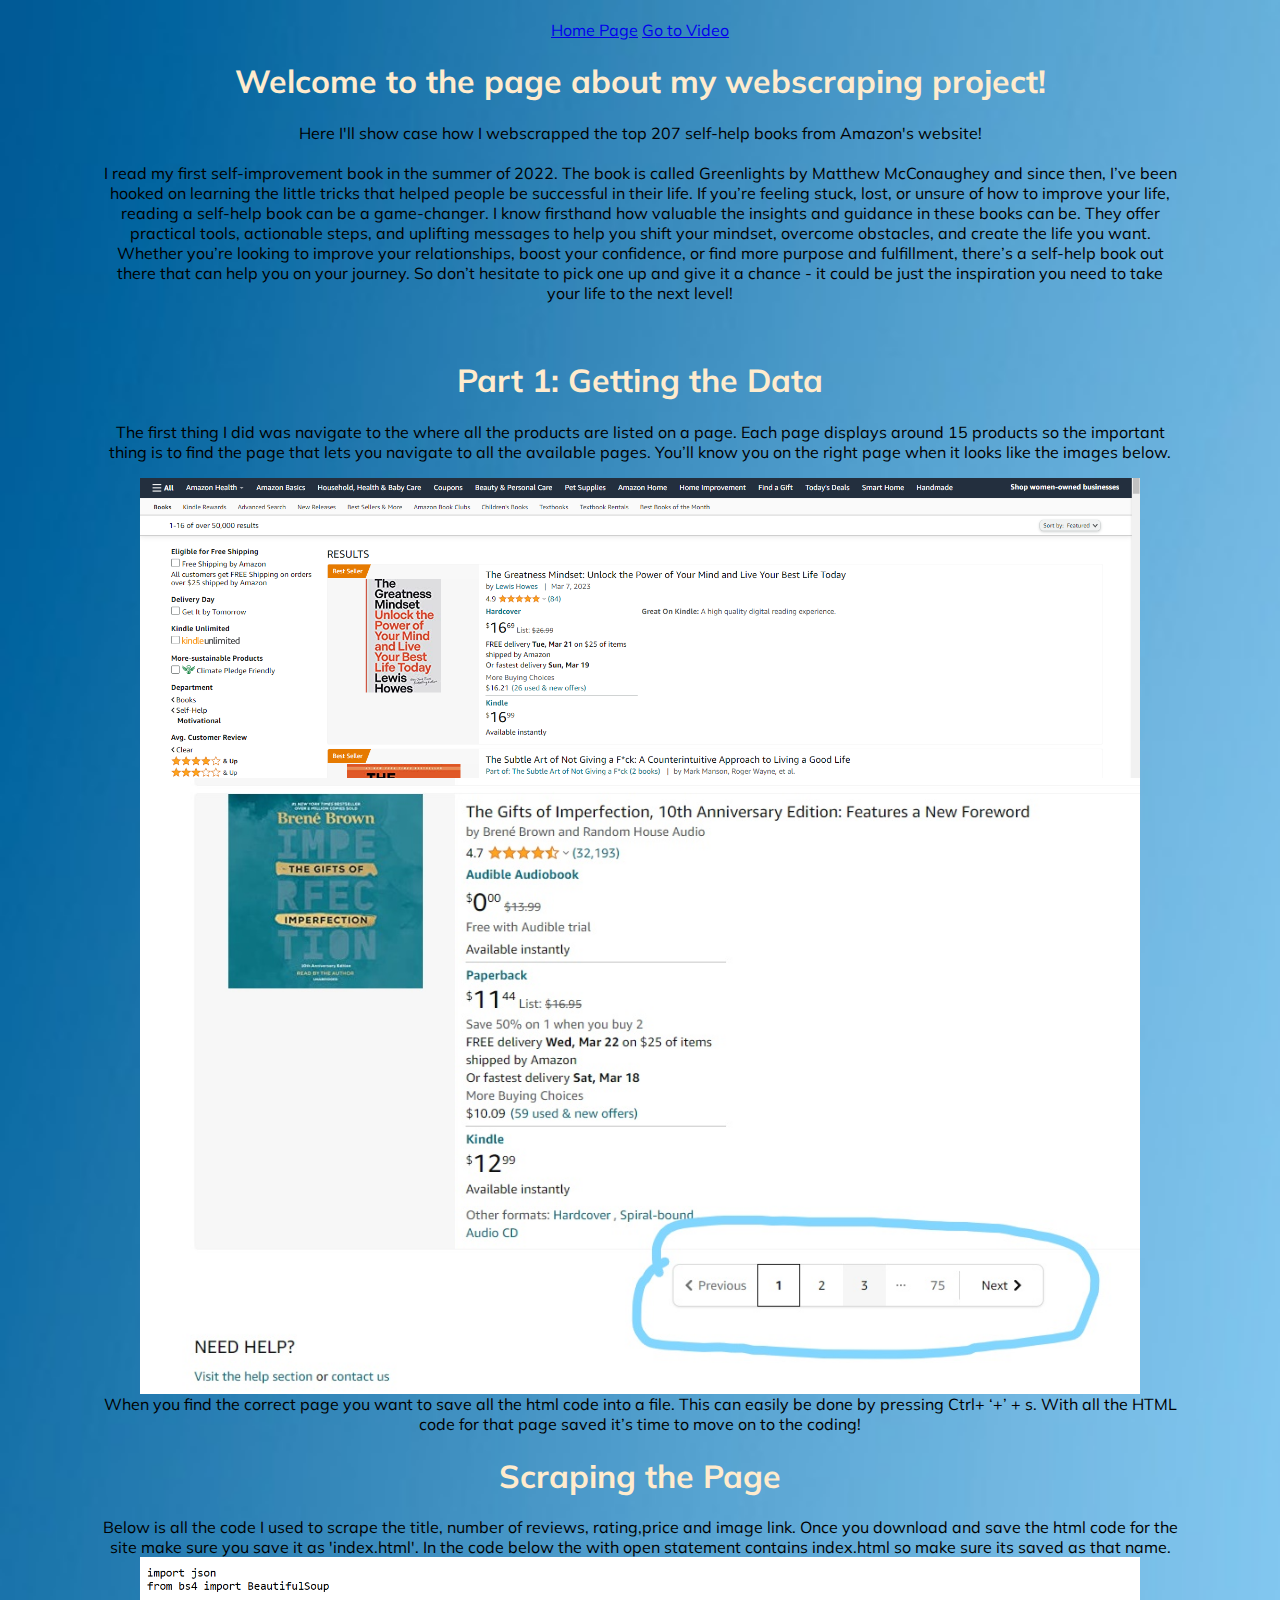
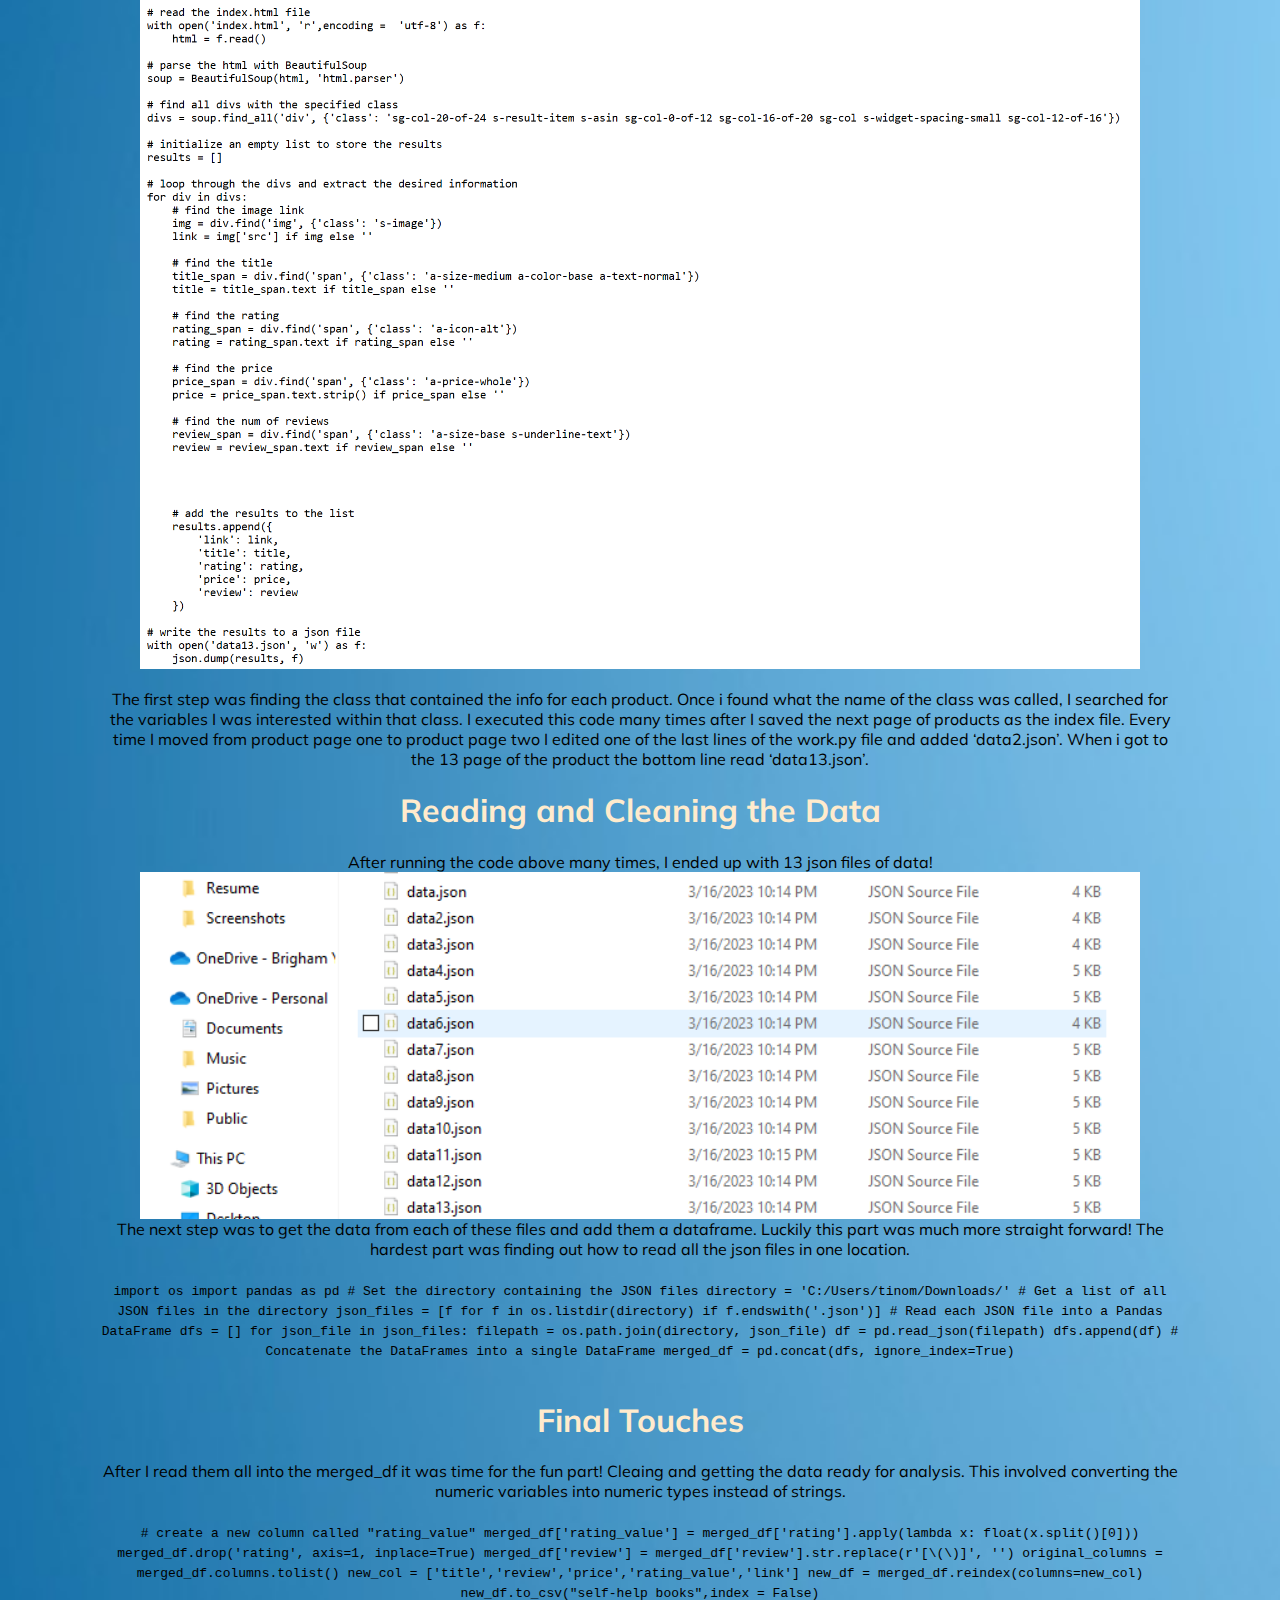
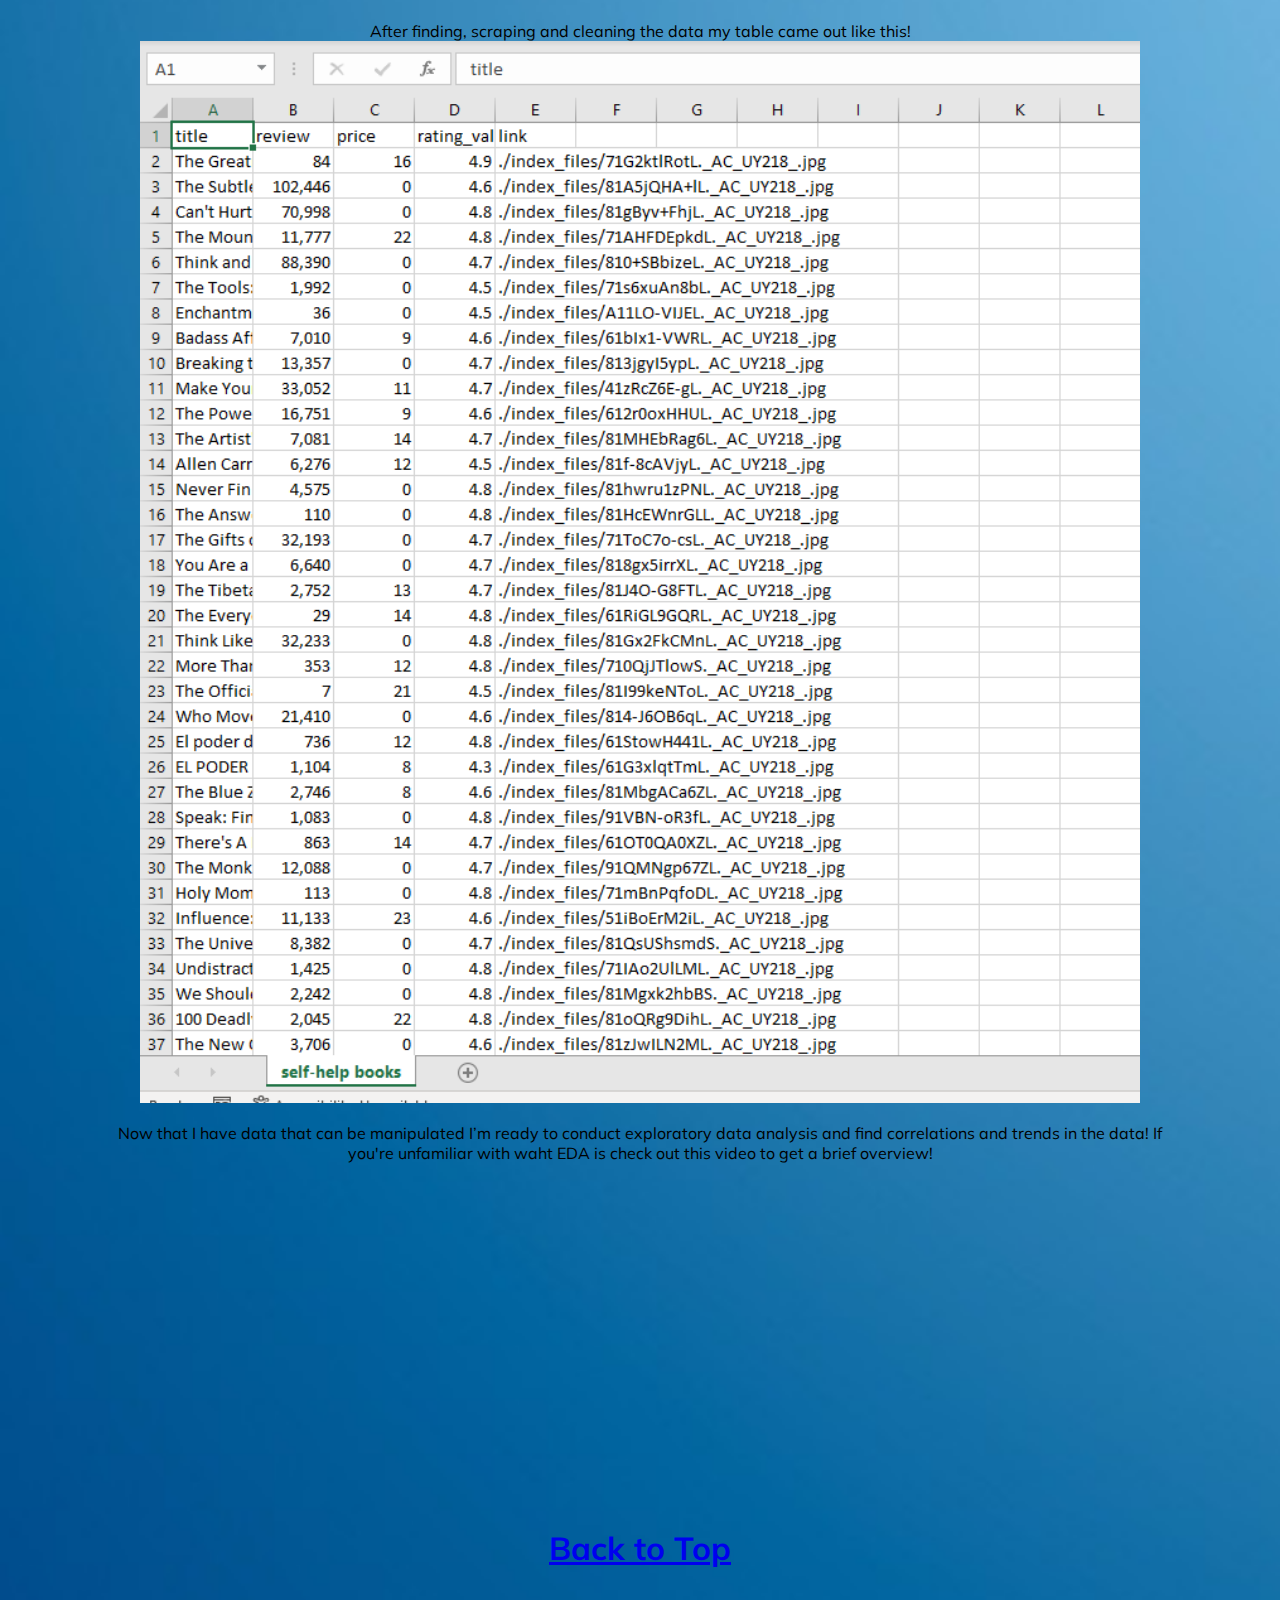
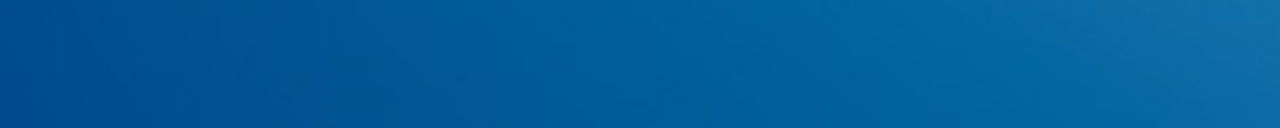
==== projects.html @ a1073246 "Add files via upload" ====
<!--
    From scratch page about my projects!
-->
<!DOCTYPE html>
<html lang="en">
  <head>
    <meta charset="UTF-8" />
    <meta http-equiv="X-UA-Compatible" content="IE=edge" />
    <meta name="viewport" content="width=device-width, initial-scale=1.0" />
    <title>Web Scrape Project!</title>
    <link rel="stylesheet" href="./css/style1.css">
  </head>

  <a href="index.html">Home Page</a>
  <a href="#video">Go to Video </a>

  <a id="top"></a>
  <body class="center">
    <h1>Welcome to the page about my webscraping project!</h1>
    <p>
      Here I'll show case how I webscrapped the top 207 self-help books from
      Amazon's website!
      <br />
      <br />
      I read my first self-improvement book in the summer of 2022. The book is
      called Greenlights by Matthew McConaughey and since then, I’ve been hooked
      on learning the little tricks that helped people be successful in their
      life. If you’re feeling stuck, lost, or unsure of how to improve your
      life, reading a self-help book can be a game-changer. I know firsthand how
      valuable the insights and guidance in these books can be. They offer
      practical tools, actionable steps, and uplifting messages to help you
      shift your mindset, overcome obstacles, and create the life you want.
      Whether you’re looking to improve your relationships, boost your
      confidence, or find more purpose and fulfillment, there’s a self-help book
      out there that can help you on your journey. So don’t hesitate to pick one
      up and give it a chance - it could be just the inspiration you need to
      take your life to the next level!
    </p>
    <br />
    <h1>Part 1: Getting the Data</h1>
    <p>
      The first thing I did was navigate to the where all the products are
      listed on a page. Each page displays around 15 products so the important
      thing is to find the page that lets you navigate to all the available
      pages. You’ll know you on the right page when it looks like the images
      below.
    <div class="container">
        <img src="./assets/img/amazon.png" alt="amazon" />
    </div>

    <div>
      <img src="./assets/img/pages.jpg" alt="pages" />
    </div>
      When you find the correct page you want to save all the html code into a
      file. This can easily be done by pressing Ctrl+ ‘+’ + s. With all the HTML
      code for that page saved it’s time to move on to the coding!
    </p>
    <h1>Scraping the Page</h1>
    <p>
      Below is all the code I used to scrape the title, number of reviews,
      rating,price and image link. Once you download and save the html code for
      the site make sure you save it as 'index.html'. In the code below the with
      open statement contains index.html so make sure its saved as that name.
      <br />
      <img src="./assets/img/code.png" alt="code" />
      <br />
      The first step was finding the class that contained the info for each
      product. Once i found what the name of the class was called, I searched
      for the variables I was interested within that class. I executed this code
      many times after I saved the next page of products as the index file.
      Every time I moved from product page one to product page two I edited one
      of the last lines of the work.py file and added ‘data2.json’. When i got
      to the 13 page of the product the bottom line read ‘data13.json’.
    </p>
    <h1>Reading and Cleaning the Data</h1>

      After running the code above many times, I ended up with 13 json files of
      data!
      <img src="./assets/img/jsons.png" alt="json" />
      The next step was to get the data from each of these files and add them a
      dataframe. Luckily this part was much more straight forward! The hardest
      part was finding out how to read all the json files in one location.
      <br>
      <br>
      <code class="mycode">
        import os import pandas as pd # Set the directory containing the JSON
        files directory = 'C:/Users/tinom/Downloads/' # Get a list of all JSON
        files in the directory json_files = [f for f in os.listdir(directory) if
        f.endswith('.json')] # Read each JSON file into a Pandas DataFrame dfs =
        [] for json_file in json_files: filepath = os.path.join(directory,
        json_file) df = pd.read_json(filepath) dfs.append(df) # Concatenate the
        DataFrames into a single DataFrame merged_df = pd.concat(dfs,
        ignore_index=True)
      </code>
      <br>
      <br>
  

    <h1>Final Touches</h1>
      After I read them all into the merged_df it was time for the fun part!
      Cleaing and getting the data ready for analysis. This involved converting
      the numeric variables into numeric types instead of strings.
      <br>
      <br>
      <code>
        # create a new column called "rating_value" merged_df['rating_value'] =
        merged_df['rating'].apply(lambda x: float(x.split()[0]))
        merged_df.drop('rating', axis=1, inplace=True) merged_df['review'] =
        merged_df['review'].str.replace(r'[\(\)]', '') original_columns =
        merged_df.columns.tolist() new_col =
        ['title','review','price','rating_value','link'] new_df =
        merged_df.reindex(columns=new_col) new_df.to_csv("self-help books",index
        = False)
      </code>
      <br>
      <br>
      After finding, scraping and cleaning the data my table came out like this!
      <br />
      <img src="./assets/img/table.png" alt="table" />
      <br />
      Now that I have data that can be manipulated I’m ready to conduct
      exploratory data analysis and find correlations and trends in the data! If
      you're unfamiliar with waht EDA is check out this video to get a brief
      overview!
      <br>
      <br>
      <h1 id="video"</h1>
      <iframe
        width="560"
        height="315"
        src="https://www.youtube.com/embed/QiqZliDXCCg"
        title="YouTube video player"
        frameborder="0"
        allow="accelerometer; autoplay; clipboard-write; encrypted-media; gyroscope; picture-in-picture; web-share"
        allowfullscreen
      ></iframe>

        <br>
      <a href="#top">Back to Top</a>
      <br>
      <br>
      <br>
      <br>
      <div class='tableauPlaceholder' 
      id='viz1681858276846' style='position: relative'><noscript><a href='#'><img alt='Is Your County Obese?                            Select your county to see how it compares with other counties in the country                         ' src='https:&#47;&#47;public.tableau.com&#47;static&#47;images&#47;TT&#47;TTFFRN84H&#47;1_rss.png' style='border: none' /></a></noscript><object class='tableauViz'  style='display:none;'><param name='host_url' value='https%3A%2F%2Fpublic.tableau.com%2F' /> <param name='embed_code_version' value='3' /> <param name='path' value='shared&#47;TTFFRN84H' /> <param name='toolbar' value='yes' /><param name='static_image' value='https:&#47;&#47;public.tableau.com&#47;static&#47;images&#47;TT&#47;TTFFRN84H&#47;1.png' /> <param name='animate_transition' value='yes' /><param name='display_static_image' value='yes' /><param name='display_spinner' value='yes' /><param name='display_overlay' value='yes' /><param name='display_count' value='yes' /><param name='language' value='en-US' /><param name='filter' value='publish=yes' /></object></div>                <script type='text/javascript'>                    var divElement = document.getElementById('viz1681858276846');                    var vizElement = divElement.getElementsByTagName('object')[0];                    if ( divElement.offsetWidth > 800 ) { vizElement.style.width='100%';vizElement.style.height=(divElement.offsetWidth*0.75)+'px';} else if ( divElement.offsetWidth > 500 ) { vizElement.style.width='100%';vizElement.style.height=(divElement.offsetWidth*0.75)+'px';} else { vizElement.style.width='100%';vizElement.style.height='827px';}                     var scriptElement = document.createElement('script');                    scriptElement.src = 'https://public.tableau.com/javascripts/api/viz_v1.js';                    vizElement.parentNode.insertBefore(scriptElement, vizElement);                </script>
  </body>
</html>
---- css/style1.css ----
@import url('https://fonts.googleapis.com/css?family=Muli');
body{
    font-family: 'Muli', sans-serif;
    margin-top: 20px;
    margin-right: 100px;
    margin-bottom: 40px;
    margin-left: 100px;
    background-image: url(../assets/img/105098.jpg);
    background-repeat: no-repeat;
    background-size: cover;
}


img{
    width: 1000px;
    height: 1000px;
    height: auto;
    display: block;
    margin: auto;
}

.container {
    display: flex; /* create a flex container */
    justify-content: center; /* center the flex items horizontally */
    align-items: center; /* center the flex items vertically */
    height: 300px; /* set a height for the container */
  }
  .center {
    text-align: center;
  }
  h1,h2,h3,h4,h5,h6 {
    color: blanchedalmond;
  }
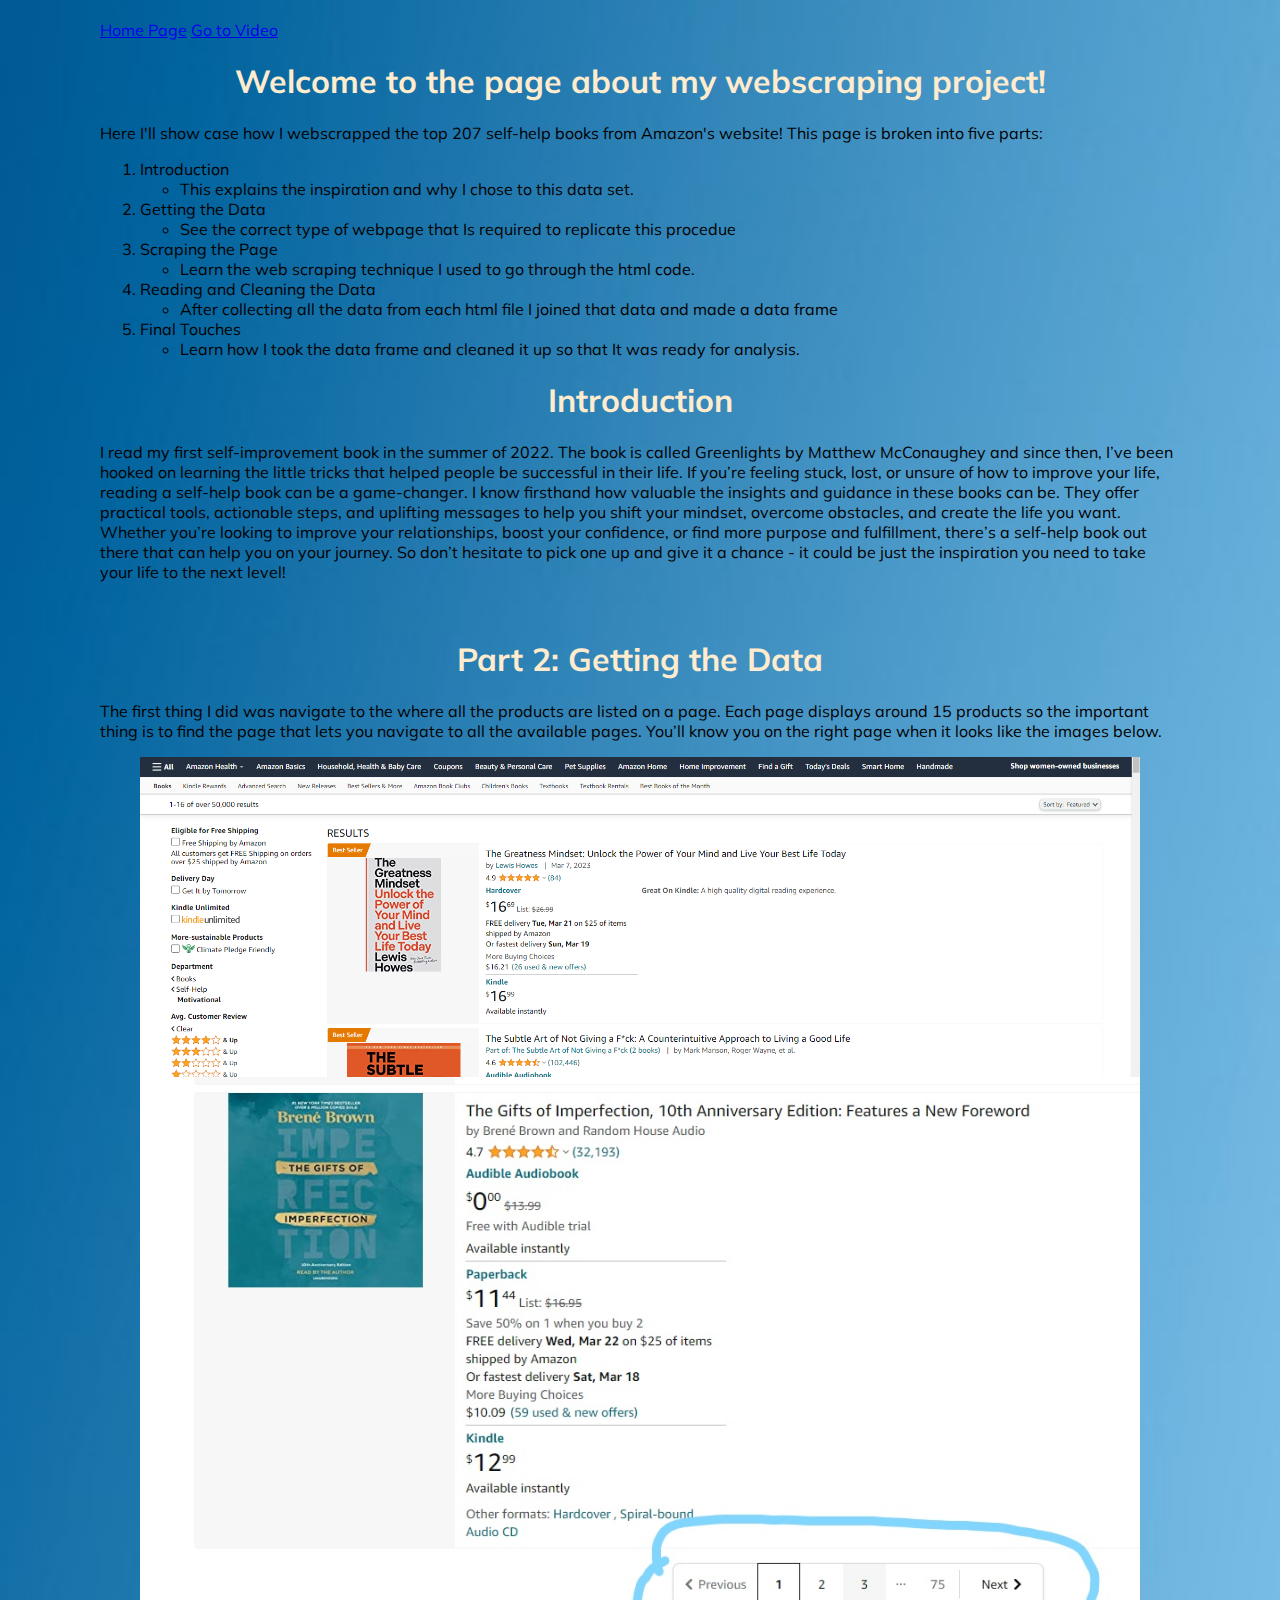
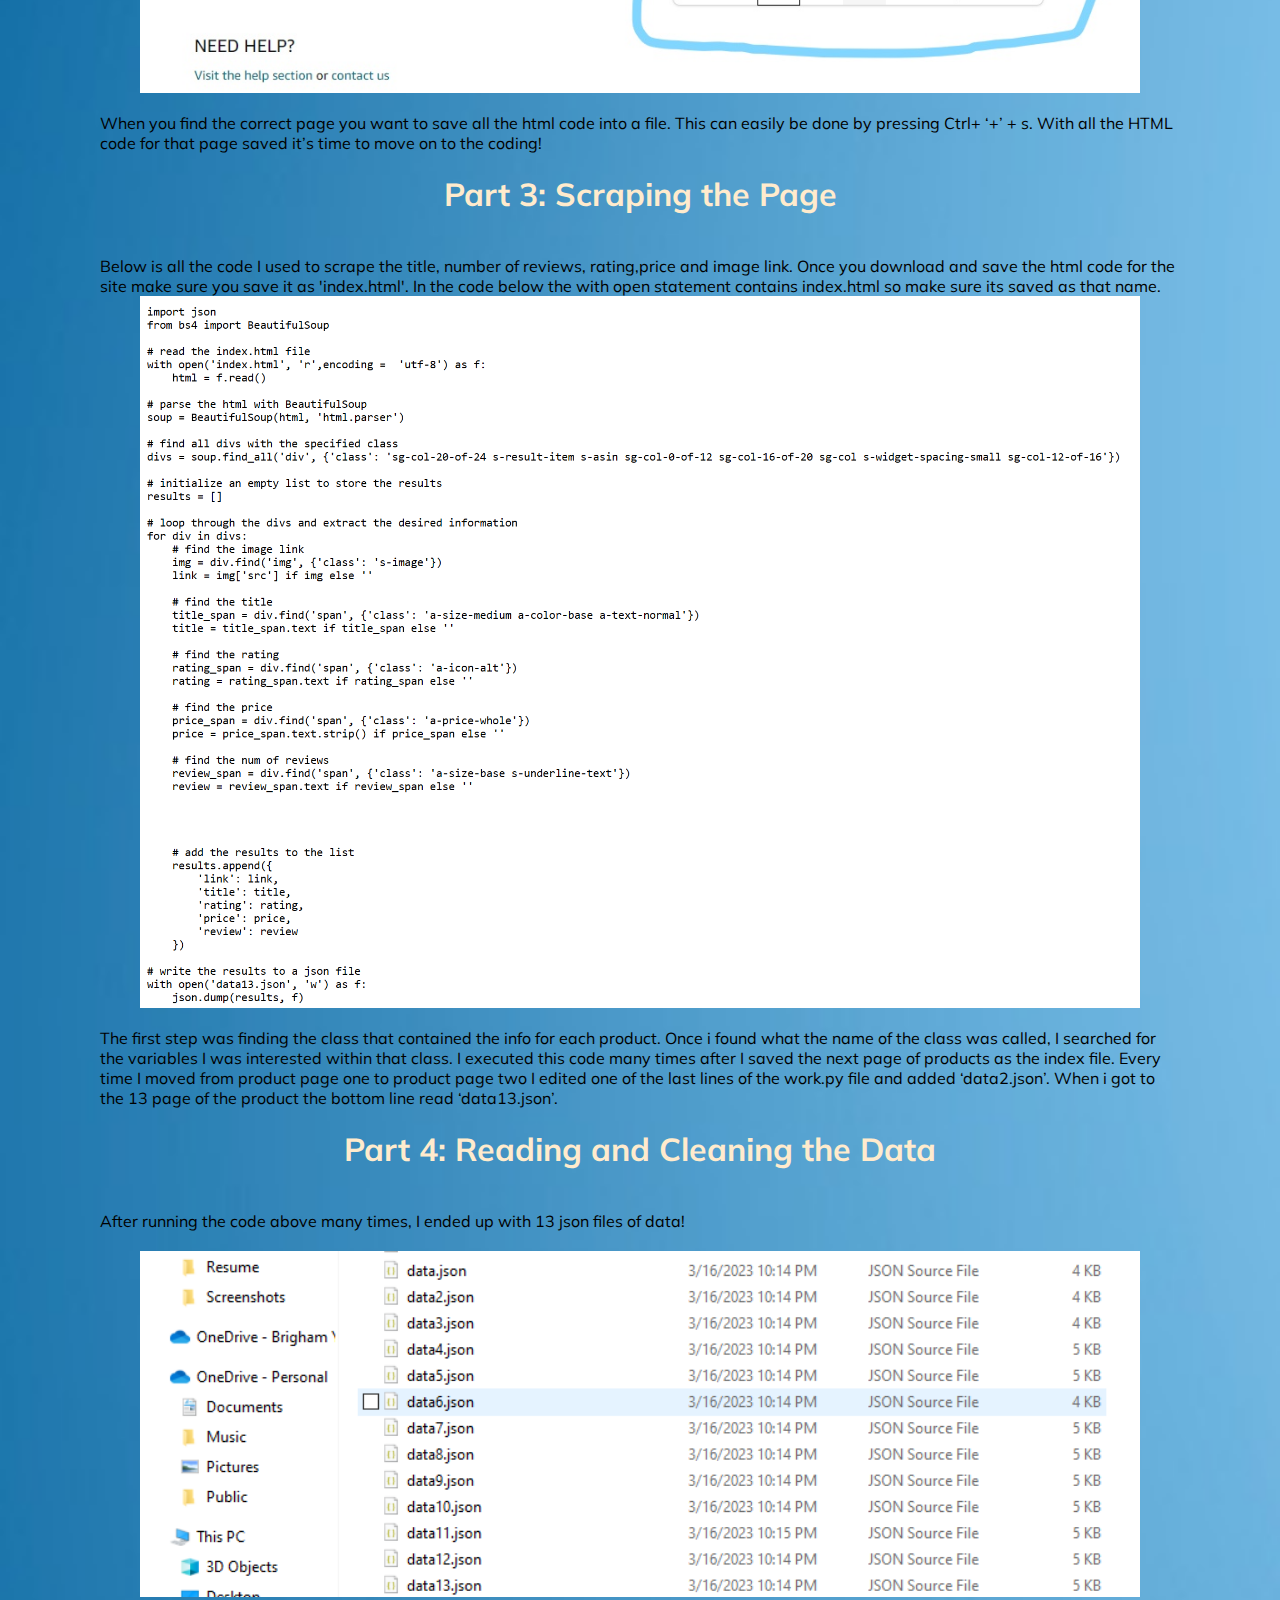
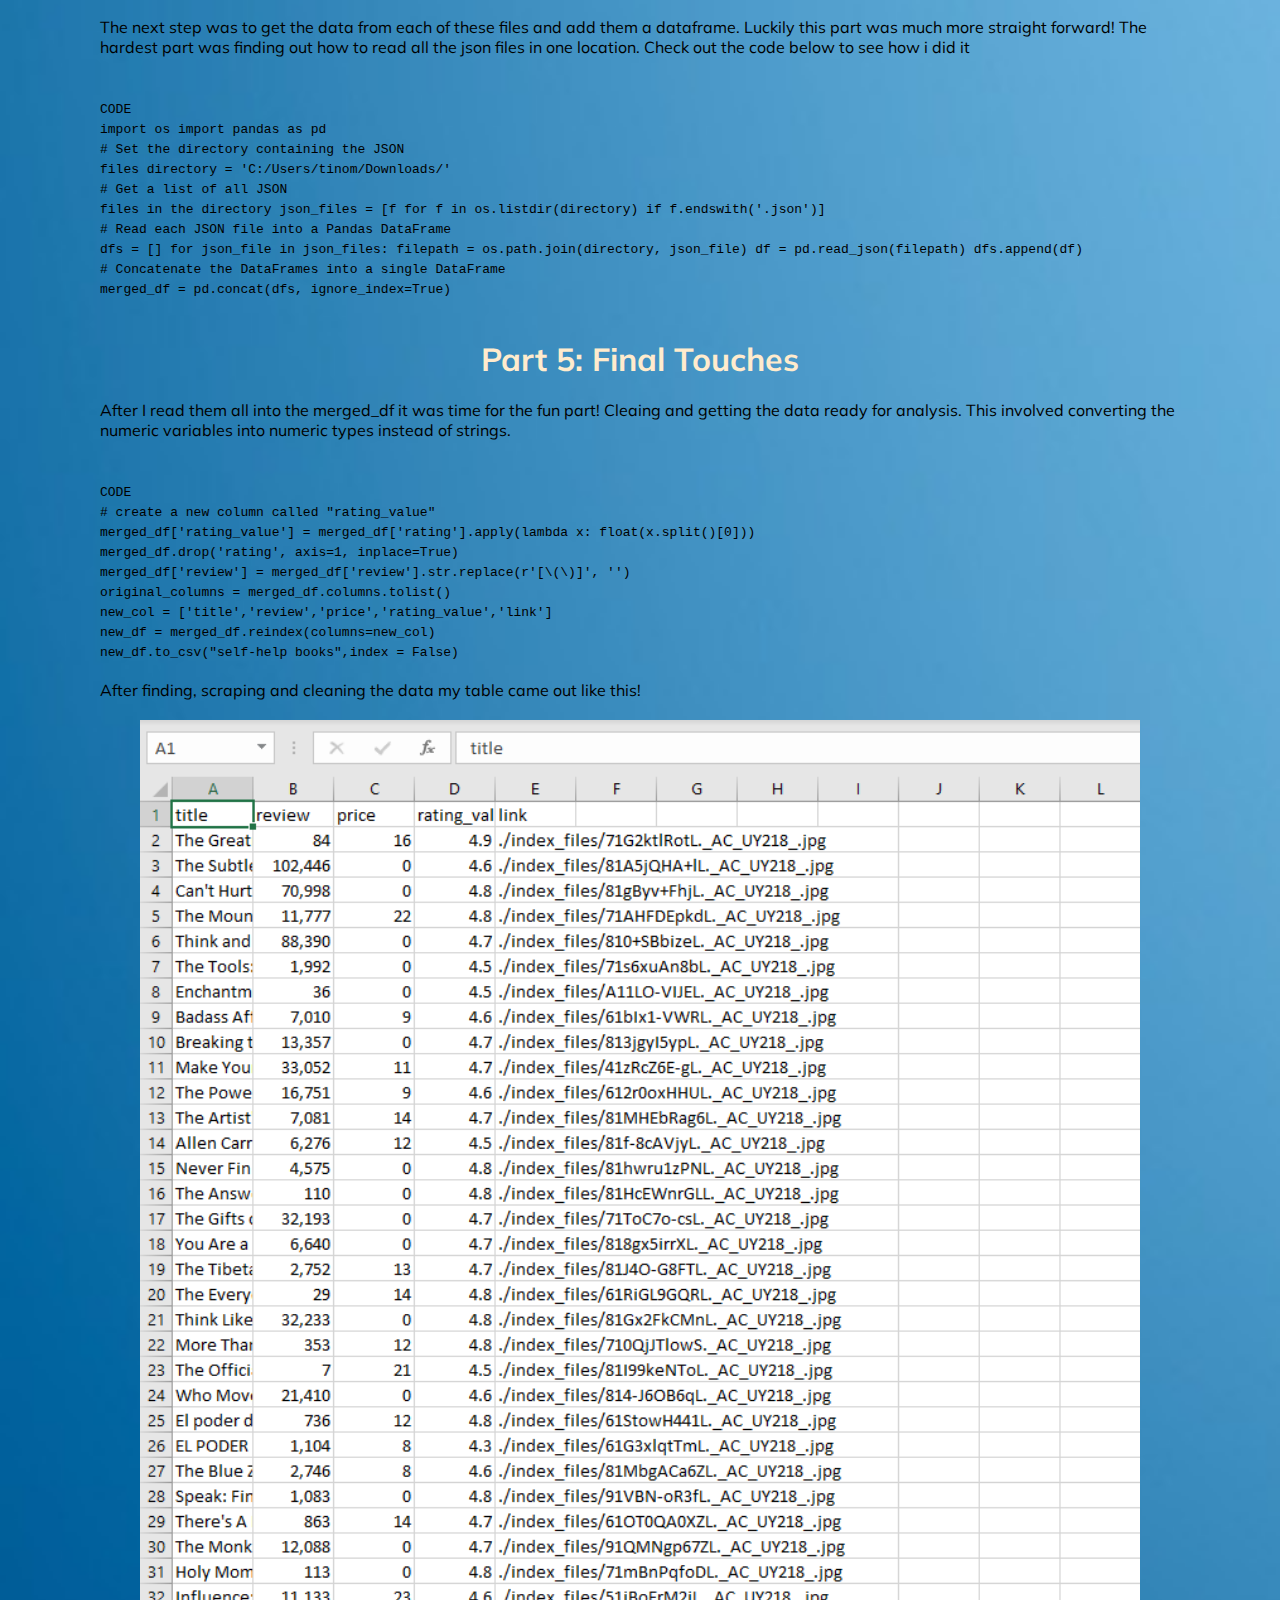
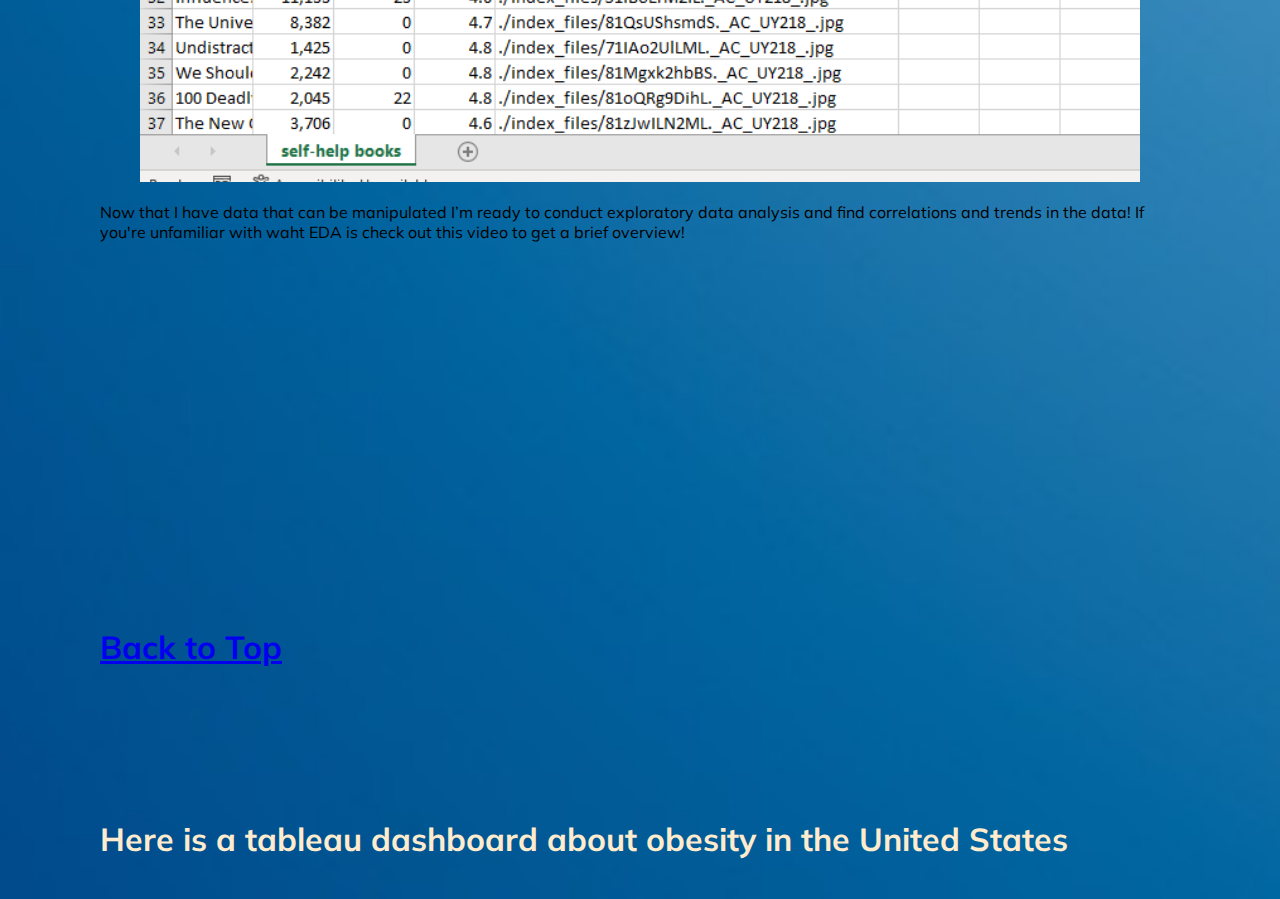
==== commit 7de7eb34: "Add files via upload" ====
--- a/projects.html
+++ b/projects.html
@@ -1,5 +1,5 @@
 <!--
-    From scratch page about my projects!
+    From scratch page about my project!
 -->
 <!DOCTYPE html>
 <html lang="en">
@@ -15,13 +15,52 @@
   <a href="#video">Go to Video </a>
 
   <a id="top"></a>
-  <body class="center">
-    <h1>Welcome to the page about my webscraping project!</h1>
+  <body>
+
+  <div class="center">
+    <h1>Welcome to the page about my webscraping project! </h1>
+  </div>
+  <p>    
+    Here I'll show case how I webscrapped the top 207 self-help books from
+    Amazon's website! This page is broken into five parts:
+  </p>
+
+
+    <div class="numbered-list">
+      <ol>
+        <li>Introduction
+          <ul>
+            <li>This explains the inspiration and why I chose to this data set. </li>
+          </ul>
+        </li>
+        <li>Getting the Data
+          <ul>
+            <li>See the correct type of webpage that Is required to replicate this procedue</li>
+          </ul>
+        </li>
+        <li>Scraping the Page
+          <ul>
+            <li>Learn the web scraping technique I used to go through the html code.</li>
+          </ul>
+        </li>
+        <li>Reading and Cleaning the Data
+          <ul>
+            <li>After collecting all the data from each html file I joined that data and made a data frame </li>
+          </ul>
+        </li>
+        <li>Final Touches
+          <ul>
+            <li>Learn how I took the data frame and cleaned it up so that It was ready for analysis.  </li>
+          </ul>
+        </li>
+      </ol>
+  </div>
+  <div class="center">
+    <h1>Introduction</h1>
+  </div>
+  
+  <div class="paragraph1">
     <p>
-      Here I'll show case how I webscrapped the top 207 self-help books from
-      Amazon's website!
-      <br />
-      <br />
       I read my first self-improvement book in the summer of 2022. The book is
       called Greenlights by Matthew McConaughey and since then, I’ve been hooked
       on learning the little tricks that helped people be successful in their
@@ -36,27 +75,43 @@
       up and give it a chance - it could be just the inspiration you need to
       take your life to the next level!
     </p>
+  </div>
+
+
     <br />
-    <h1>Part 1: Getting the Data</h1>
-    <p>
-      The first thing I did was navigate to the where all the products are
-      listed on a page. Each page displays around 15 products so the important
-      thing is to find the page that lets you navigate to all the available
-      pages. You’ll know you on the right page when it looks like the images
-      below.
+    <div class="center">
+    <h1>Part 2: Getting the Data</h1>
+
+    </div>
+
+    <div class="paragraph2">
+      <p>
+        The first thing I did was navigate to the where all the products are
+        listed on a page. Each page displays around 15 products so the important
+        thing is to find the page that lets you navigate to all the available
+        pages. You’ll know you on the right page when it looks like the images
+        below.
+      </p>
+    </div>
+
     <div class="container">
         <img src="./assets/img/amazon.png" alt="amazon" />
     </div>
-
+    <br>
     <div>
       <img src="./assets/img/pages.jpg" alt="pages" />
     </div>
-      When you find the correct page you want to save all the html code into a
-      file. This can easily be done by pressing Ctrl+ ‘+’ + s. With all the HTML
-      code for that page saved it’s time to move on to the coding!
-    </p>
-    <h1>Scraping the Page</h1>
-    <p>
+    <br>
+      <div class="paragraph1">
+        When you find the correct page you want to save all the html code into a
+        file. This can easily be done by pressing Ctrl+ ‘+’ + s. With all the HTML
+        code for that page saved it’s time to move on to the coding!
+      </div>
+    <div class="center">
+      <h1>Part 3: Scraping the Page</h1>
+    </div>
+    <br>
+    <div class="paragraph1">
       Below is all the code I used to scrape the title, number of reviews,
       rating,price and image link. Once you download and save the html code for
       the site make sure you save it as 'index.html'. In the code below the with
@@ -72,56 +127,104 @@
       of the last lines of the work.py file and added ‘data2.json’. When i got
       to the 13 page of the product the bottom line read ‘data13.json’.
     </p>
-    <h1>Reading and Cleaning the Data</h1>
-
-      After running the code above many times, I ended up with 13 json files of
-      data!
+
+  </div>
+
+  <div class="center">
+    <h1>Part 4: Reading and Cleaning the Data</h1>
+  </div>
+  <br>
+
+  <div class="paragraph1">
+    After running the code above many times, I ended up with 13 json files of
+    data!
+  </div>
+
+      <br>
       <img src="./assets/img/jsons.png" alt="json" />
-      The next step was to get the data from each of these files and add them a
-      dataframe. Luckily this part was much more straight forward! The hardest
-      part was finding out how to read all the json files in one location.
+      <br>
+
+      <div class="paragraph1">
+        The next step was to get the data from each of these files and add them a
+        dataframe. Luckily this part was much more straight forward! The hardest
+        part was finding out how to read all the json files in one location. Check out the code below to see 
+        how i did it
+      </div>
       <br>
       <br>
       <code class="mycode">
-        import os import pandas as pd # Set the directory containing the JSON
-        files directory = 'C:/Users/tinom/Downloads/' # Get a list of all JSON
+        CODE
+        <br>
+        import os import pandas as pd
+        <br>
+        # Set the directory containing the JSON
+        <br>
+        files directory = 'C:/Users/tinom/Downloads/' 
+        <br>
+         # Get a list of all JSON
+         <br>
         files in the directory json_files = [f for f in os.listdir(directory) if
-        f.endswith('.json')] # Read each JSON file into a Pandas DataFrame dfs =
-        [] for json_file in json_files: filepath = os.path.join(directory,
-        json_file) df = pd.read_json(filepath) dfs.append(df) # Concatenate the
-        DataFrames into a single DataFrame merged_df = pd.concat(dfs,
+        f.endswith('.json')] 
+        <br>
+        # Read each JSON file into a Pandas DataFrame
+        <br>
+        dfs = [] for json_file in json_files: filepath = os.path.join(directory,
+        json_file) df = pd.read_json(filepath) dfs.append(df) 
+        <br>
+        # Concatenate the DataFrames into a single DataFrame 
+        <br>
+        merged_df = pd.concat(dfs,
         ignore_index=True)
       </code>
       <br>
       <br>
+  </div>
   
-
-    <h1>Final Touches</h1>
+  <div class="center">
+    <h1>Part 5: Final Touches</h1>
+
+  </div>
+
+  <div class="paragraph1">
       After I read them all into the merged_df it was time for the fun part!
       Cleaing and getting the data ready for analysis. This involved converting
       the numeric variables into numeric types instead of strings.
-      <br>
-      <br>
-      <code>
-        # create a new column called "rating_value" merged_df['rating_value'] =
-        merged_df['rating'].apply(lambda x: float(x.split()[0]))
-        merged_df.drop('rating', axis=1, inplace=True) merged_df['review'] =
-        merged_df['review'].str.replace(r'[\(\)]', '') original_columns =
-        merged_df.columns.tolist() new_col =
-        ['title','review','price','rating_value','link'] new_df =
-        merged_df.reindex(columns=new_col) new_df.to_csv("self-help books",index
-        = False)
+  </div>
+      <br>
+      <br>
+      <code class="mycode">
+        CODE
+        <br>
+        # create a new column called "rating_value" 
+        <br>
+        merged_df['rating_value'] = merged_df['rating'].apply(lambda x: float(x.split()[0]))
+        <br>
+        merged_df.drop('rating', axis=1, inplace=True) 
+        <br>
+        merged_df['review'] = merged_df['review'].str.replace(r'[\(\)]', '') 
+        <br>
+        original_columns = merged_df.columns.tolist() 
+        <br>
+        new_col = ['title','review','price','rating_value','link']
+        <br>
+        new_df = merged_df.reindex(columns=new_col) 
+        <br>
+        new_df.to_csv("self-help books",index = False)
       </code>
       <br>
       <br>
-      After finding, scraping and cleaning the data my table came out like this!
+      <div class="paragraph1">
+        After finding, scraping and cleaning the data my table came out like this!
+      </div>
       <br />
       <img src="./assets/img/table.png" alt="table" />
       <br />
-      Now that I have data that can be manipulated I’m ready to conduct
-      exploratory data analysis and find correlations and trends in the data! If
-      you're unfamiliar with waht EDA is check out this video to get a brief
-      overview!
+      <div class="paragraph1">
+        Now that I have data that can be manipulated I’m ready to conduct
+        exploratory data analysis and find correlations and trends in the data! If
+        you're unfamiliar with waht EDA is check out this video to get a brief
+        overview!
+      </div>
       <br>
       <br>
       <h1 id="video"</h1>
@@ -141,6 +244,9 @@
       <br>
       <br>
       <br>
+      <p>
+        Here is a tableau dashboard about obesity in the United States
+      </p>
       <div class='tableauPlaceholder' 
       id='viz1681858276846' style='position: relative'><noscript><a href='#'><img alt='Is Your County Obese?                            Select your county to see how it compares with other counties in the country                         ' src='https:&#47;&#47;public.tableau.com&#47;static&#47;images&#47;TT&#47;TTFFRN84H&#47;1_rss.png' style='border: none' /></a></noscript><object class='tableauViz'  style='display:none;'><param name='host_url' value='https%3A%2F%2Fpublic.tableau.com%2F' /> <param name='embed_code_version' value='3' /> <param name='path' value='shared&#47;TTFFRN84H' /> <param name='toolbar' value='yes' /><param name='static_image' value='https:&#47;&#47;public.tableau.com&#47;static&#47;images&#47;TT&#47;TTFFRN84H&#47;1.png' /> <param name='animate_transition' value='yes' /><param name='display_static_image' value='yes' /><param name='display_spinner' value='yes' /><param name='display_overlay' value='yes' /><param name='display_count' value='yes' /><param name='language' value='en-US' /><param name='filter' value='publish=yes' /></object></div>                <script type='text/javascript'>                    var divElement = document.getElementById('viz1681858276846');                    var vizElement = divElement.getElementsByTagName('object')[0];                    if ( divElement.offsetWidth > 800 ) { vizElement.style.width='100%';vizElement.style.height=(divElement.offsetWidth*0.75)+'px';} else if ( divElement.offsetWidth > 500 ) { vizElement.style.width='100%';vizElement.style.height=(divElement.offsetWidth*0.75)+'px';} else { vizElement.style.width='100%';vizElement.style.height='827px';}                     var scriptElement = document.createElement('script');                    scriptElement.src = 'https://public.tableau.com/javascripts/api/viz_v1.js';                    vizElement.parentNode.insertBefore(scriptElement, vizElement);                </script>
   </body>
